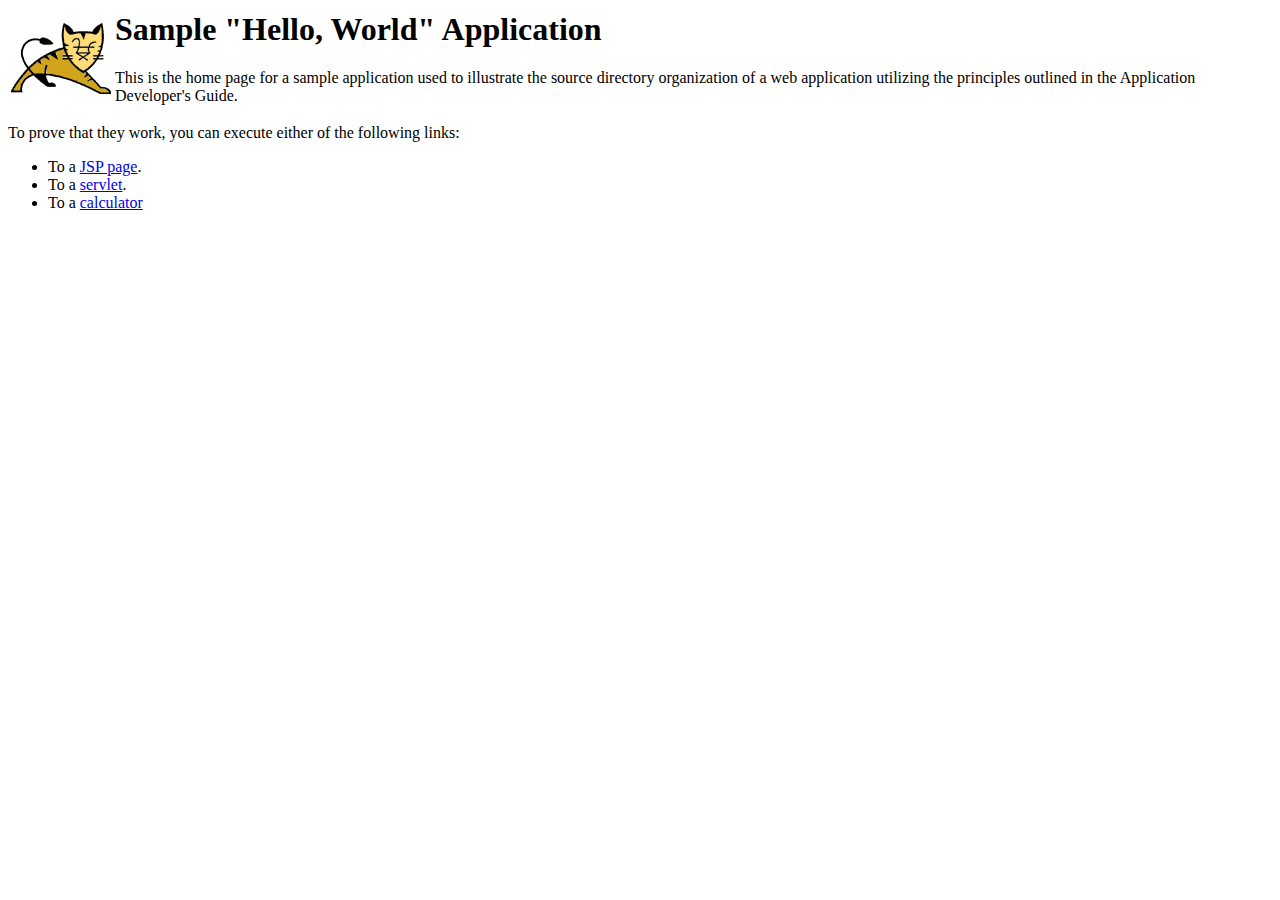
==== web/index.html @ ec9ef393 "upload all the files, first commit" ====
<html>
<head>
<title>Sample "Hello, World" Application</title>
</head>
<body bgcolor=white>

<table border="0">
<tr>
<td>
<img src="images/tomcat.gif">
</td>
<td>
<h1>Sample "Hello, World" Application</h1>
<p>This is the home page for a sample application used to illustrate the
source directory organization of a web application utilizing the principles
outlined in the Application Developer's Guide.
</td>
</tr>
</table>

<p>To prove that they work, you can execute either of the following links:
<ul>
<li>To a <a href="hello.jsp">JSP page</a>.
<li>To a <a href="hello">servlet</a>.
<li>To a <a href="calculator/index.html">calculator</a>
</ul>

</body>
</html>
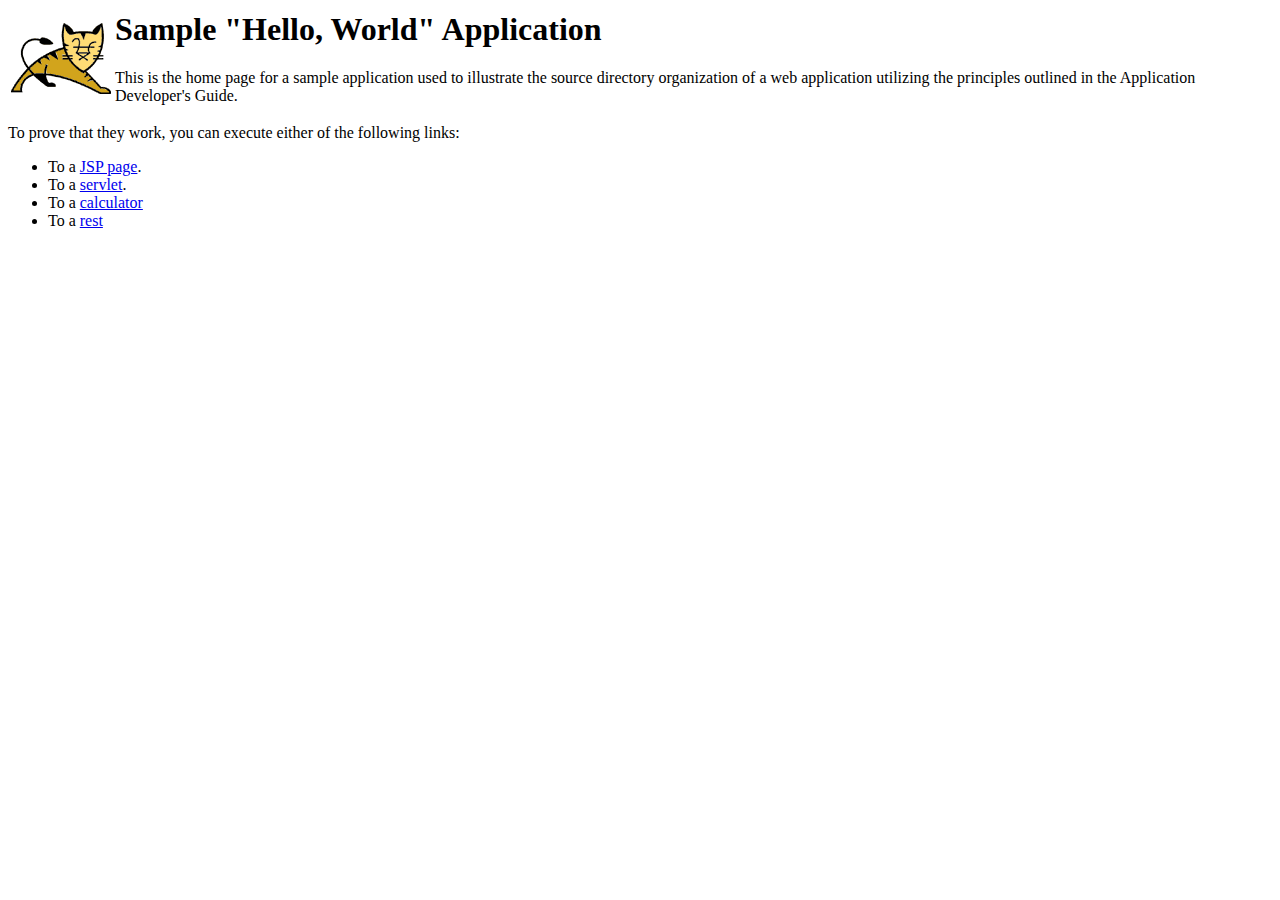
==== commit 148f6155: "ant deployable jersey api" ====
--- a/web/index.html
+++ b/web/index.html
@@ -1,29 +1,30 @@
 <html>
-<head>
-<title>Sample "Hello, World" Application</title>
-</head>
-<body bgcolor=white>
+	<head>
+		<title>Sample "Hello, World" Application</title>
+	</head>
+	<body bgcolor=white>
 
-<table border="0">
-<tr>
-<td>
-<img src="images/tomcat.gif">
-</td>
-<td>
-<h1>Sample "Hello, World" Application</h1>
-<p>This is the home page for a sample application used to illustrate the
-source directory organization of a web application utilizing the principles
-outlined in the Application Developer's Guide.
-</td>
-</tr>
-</table>
+		<table border="0">
+			<tr>
+				<td>
+					<img src="images/tomcat.gif">
+				</td>
+				<td>
+					<h1>Sample "Hello, World" Application</h1>
+					<p>This is the home page for a sample application used to illustrate the
+					source directory organization of a web application utilizing the principles
+					outlined in the Application Developer's Guide.
+				</td>
+			</tr>
+		</table>
 
-<p>To prove that they work, you can execute either of the following links:
-<ul>
-<li>To a <a href="hello.jsp">JSP page</a>.
-<li>To a <a href="hello">servlet</a>.
-<li>To a <a href="calculator/index.html">calculator</a>
-</ul>
+		<p>To prove that they work, you can execute either of the following links:
+		<ul>
+		<li>To a <a href="hello.jsp">JSP page</a>.
+		<li>To a <a href="hello">servlet</a>.
+		<li>To a <a href="calculator/index.html">calculator</a>
+		<li>To a <a href="rest">rest</a>
+		</ul>
 
-</body>
+	</body>
 </html>
